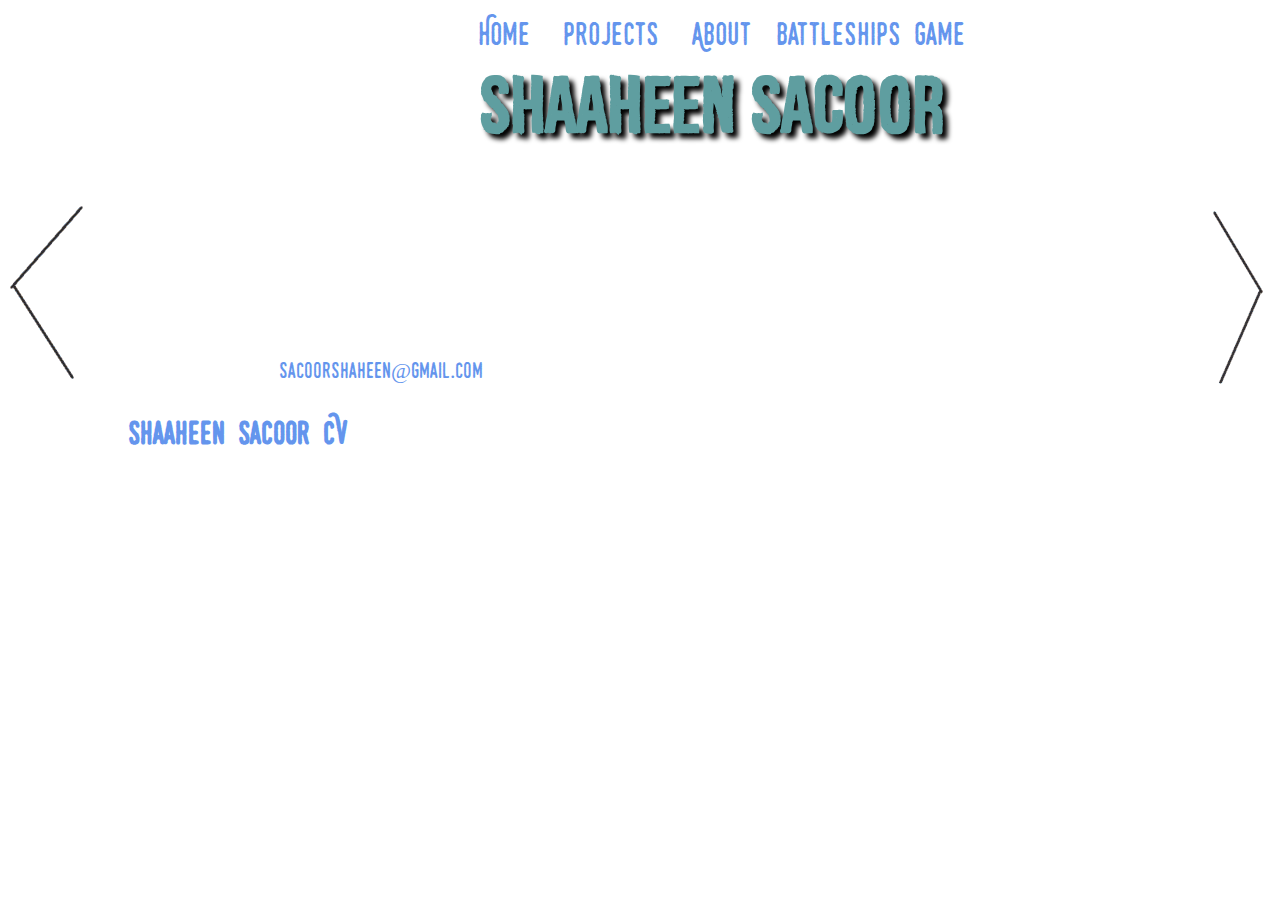
==== index.html @ 1a1a5f4f "Added social media icons to website" ====
<!DOCTYPE html>
<html>
<head lang="en">
    <meta charset="UTF-8">
    <meta name="keywords" content="Shaaheen Sacoor,Shaaheen,Sacoor,Intern,Internship,Computer Science,Software Developer, Software Engineer,UCT,University Of Cape Town, 2nd Year, Vacation Work">
    <title> Shaaheen Sacoor</title>
    <link href="ShaaheenStyle.css" type="text/css" rel="stylesheet" />
</head>
<body>
    <script src="ShaaheenScript.js"></script>
    <p1><a href="index.html">Home</a> </p1>
    <p1><a href="projects/projects.html">Projects </a> </p1>
    <p1><a href="about/about.html">About</a></p1>
    <p1><a href="battleship/battleship.html">Battleships Game</a></p1>

    <h1> Shaaheen Sacoor</h1>

    <div class="social_links">
        <a href="https://www.facebook.com/shaheen.sacoor" target="_blank"><div class="facebook-hover social-slide"></div></a>
        <a href="https://plus.google.com/u/0/102299188695975096917/posts" target="_blank"><div class="google-hover social-slide"></div></a>
        <a href="https://www.linkedin.com/hp/?dnr=P6PSm181FSbx1ZmrrEGsmgETWbTw-ZMzyQTZ" target="_blank"> <div class="linkedin-hover social-slide"></div></a>
    </div>

    <input type="image"  id='leftArrow' src="images/leftArrow.gif"/>
    <br/><br/>
    <p id="Intro"> Hi :) I'm Shaaheen. This is my website, I created it to try and showcase some of my work online <br/>
        but mostly just to try learn some web dev skills. I plan to add some really random stuff here just to learn as <br />
        as much as I can with websites.<br /> <br />
        I'm currently studying Computer Science and Business Science at the University of Cape Town and am very <br />
        interested in Internships for University vacations. If you're looking for Interns, please feel free to look over my CV below :)<br />
        and contact me at  <a href="mailto:sacoorshaheen@gmail.com">sacoorshaheen@gmail.com</a> .
        <br /><br/>
        <strong> <a href="CV.pdf"> Shaaheen Sacoor CV </a> </strong>
    </p>



    <input type="image"  id='rightArrow' src="images/rightArrow.gif"/>

</body>
</html>
---- ShaaheenStyle.css ----
body{
    background-image: url("images/outer.jpg");
    background-attachment: fixed;
    background-size: cover;
    background-repeat: repeat-x;
    height: auto;
    width: auto;
    overflow-x: hidden;
}
@font-face {
    font-family: "Redgar";
    src: url("font/Redgar.ttf");
}

@font-face {
    font-family: "Monthoer";
    src: url("font/Monthoers.ttf");
}
h1{
    color: cadetblue;
    /*background-color: dimgray;*/
    text-align: center;
    text-shadow: 5px 5px  5px black;
    /*text-decoration: underline;*/
    font-family: Redgar;
    font-size: 5.9vw;
    lighting-color: light;
    position: fixed;
    top: 10px;
    left: 480px;
}
#leftArrow{
    position: absolute;
    left: 0px;
    top: 200px;
}
#rightArrow{
    position: absolute;
    right: 0px;
    top: 200px;
}
p{
    color: white;
    /*background-color: darkcyan;*/
    font-size: 1.7vw;
    font-family: Monthoer;
    position: relative;
    left: 120px;
    top: 100px;
}
strong{
    font-size: 2.5vw;
}
p1{
    position: relative;
    top: 5px;
    left: 460px;
    padding: 10px;
    margin: 0px;
    width: 100%;
    font-size: 2.5vw;
    font-family: Monthoer;
}
p5,p6{
    font-size: 18pt;
    font-family: Monthoer;
}

a:link{
    text-decoration: none;
    color: cornflowerblue;
}
a:visited{
    color: darkcyan;
}
a:hover{
    color: aqua;
    text-decoration: underline;
}
a:active{
    color: darkcyan;
}

table{
    width: auto;
    max-width: 1100px;
    color: darkgrey;
    opacity: 100;
    font-size: 1.7vw;
    position: relative;
    left: 200px;
    top: 130px;
    font-family: Monthoer;
}
tr{
    color: white;

}
tr.hover{
    background-color: aqua;
}
th1{
    font-size: 2.3vw;
    text-decoration: underline;
    color: white;
    position: relative;
    left: 25vw;
    top: 8vw;
    font-family: Monthoer;

}
.social_links{
    position: absolute;
    top: 10px;
    margin: auto;
}
.social-slide {
    /*display: inline-block;*/
    height: 48px;
    width: 48px;
    margin: 10px;
    -webkit-transition: all ease 0.3s;
    -moz-transition: all ease 0.3s;
    -o-transition: all ease 0.3s;
    -ms-transition: all ease 0.3s;
    transition: all ease 0.3s;
}
.social-slide:hover {
    background-position: 0px -48px;
    box-shadow: 0px 0px 4px 1px rgba(0,0,0,0.8);
}
.twitter-hover {
    background-image: url('images/twitter-hover.png');
}
.facebook-hover {
    background-image: url('images/facebook-hover.png');
}
.google-hover {
    background-image: url('images/google-hover.png');
}
.linkedin-hover {
    background-image: url('images/linkedin-hover.png');
}
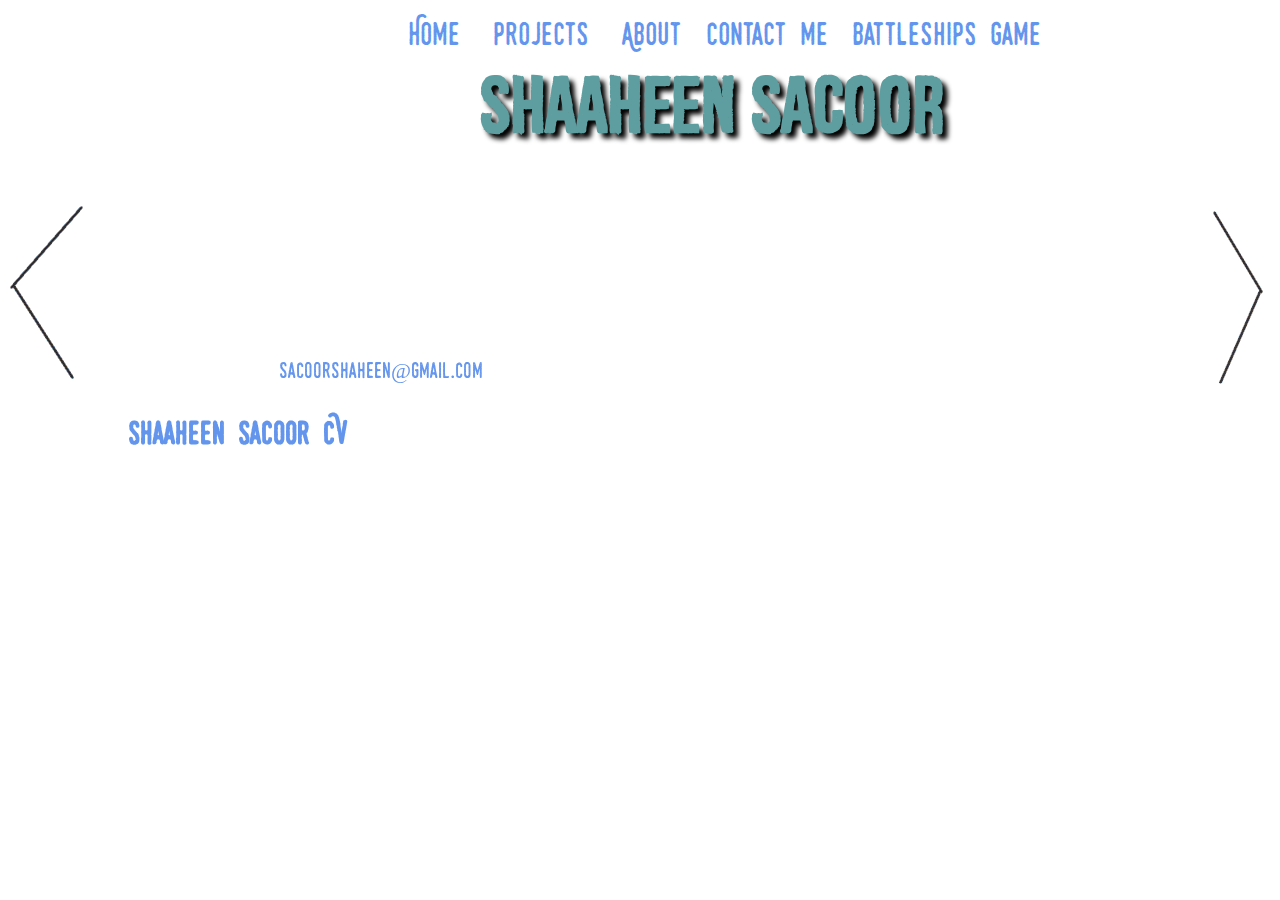
==== commit 4e9c57a6: "Created new tab for contacting me" ====
--- a/index.html
+++ b/index.html
@@ -11,12 +11,15 @@
     <p1><a href="index.html">Home</a> </p1>
     <p1><a href="projects/projects.html">Projects </a> </p1>
     <p1><a href="about/about.html">About</a></p1>
+    <p1><a href="contact/contact.html">Contact me</a></p1>
     <p1><a href="battleship/battleship.html">Battleships Game</a></p1>
+
 
     <h1> Shaaheen Sacoor</h1>
 
     <div class="social_links">
-        <a href="https://www.facebook.com/shaheen.sacoor" target="_blank"><div class="facebook-hover social-slide"></div></a>
+        <!--a href="https://www.facebook.com/shaheen.sacoor" target="_blank"><div class="facebook-hover social-slide"></div></a -->
+        <a href="https://github.com/Shaaheen" target="_blank"><div class="github-hover social-slide"></div></a>
         <a href="https://plus.google.com/u/0/102299188695975096917/posts" target="_blank"><div class="google-hover social-slide"></div></a>
         <a href="https://www.linkedin.com/hp/?dnr=P6PSm181FSbx1ZmrrEGsmgETWbTw-ZMzyQTZ" target="_blank"> <div class="linkedin-hover social-slide"></div></a>
     </div>
--- a/ShaaheenStyle.css
+++ b/ShaaheenStyle.css
@@ -54,7 +54,7 @@
 p1{
     position: relative;
     top: 5px;
-    left: 460px;
+    left: 390px;
     padding: 10px;
     margin: 0px;
     width: 100%;
@@ -110,7 +110,7 @@
 
 }
 .social_links{
-    position: absolute;
+    position: fixed;
     top: 10px;
     margin: auto;
 }
@@ -141,3 +141,6 @@
 .linkedin-hover {
     background-image: url('images/linkedin-hover.png');
 }
+.github-hover {
+    background-image: url('images/github.png');
+}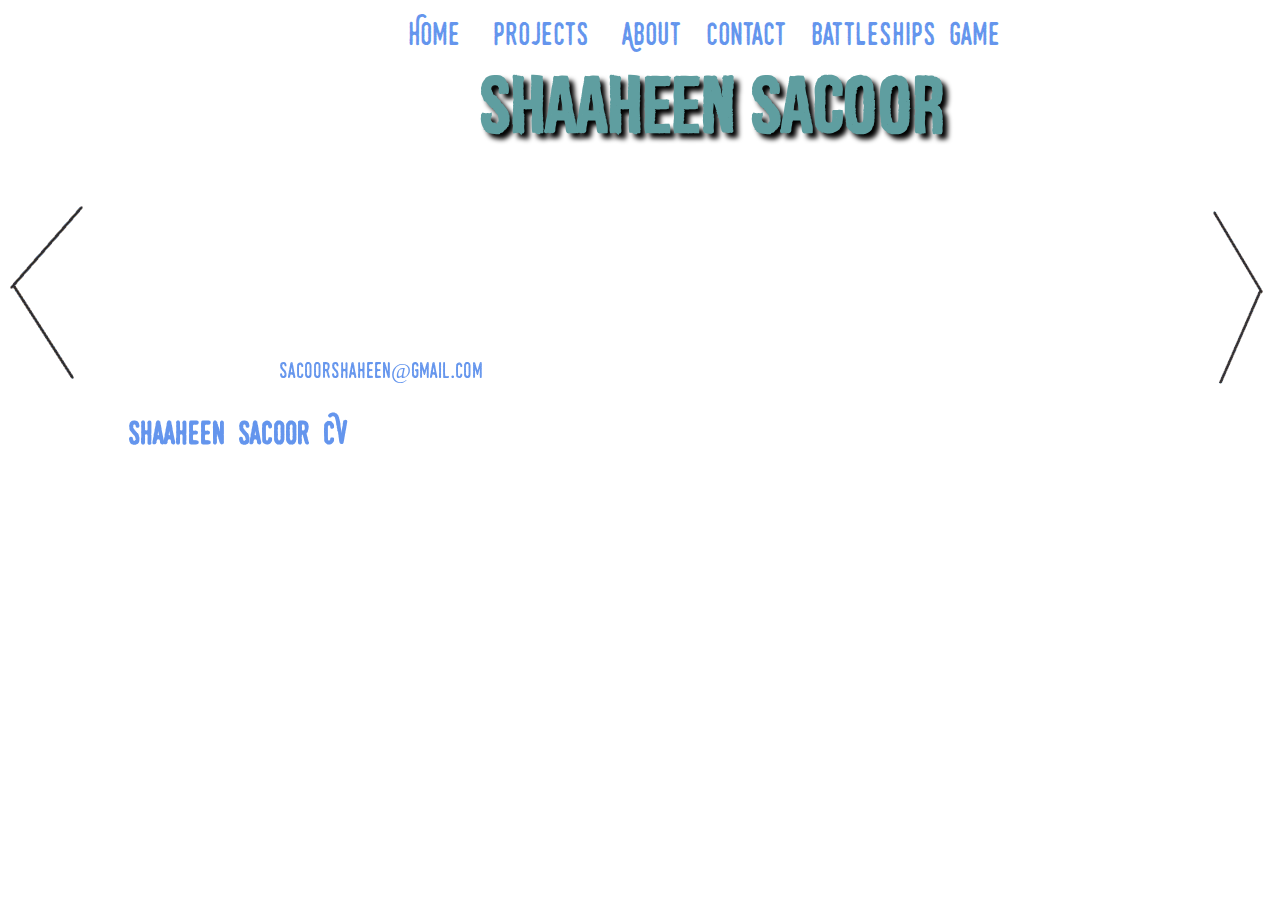
==== commit d83bea50: "Completed Contact form tab so user can enter a message and have that message stored in a database" ====
--- a/index.html
+++ b/index.html
@@ -11,9 +11,8 @@
     <p1><a href="index.html">Home</a> </p1>
     <p1><a href="projects/projects.html">Projects </a> </p1>
     <p1><a href="about/about.html">About</a></p1>
-    <p1><a href="contact/contact.html">Contact me</a></p1>
+    <p1><a href="contact/contact.html">Contact</a></p1>
     <p1><a href="battleship/battleship.html">Battleships Game</a></p1>
-
 
     <h1> Shaaheen Sacoor</h1>
 
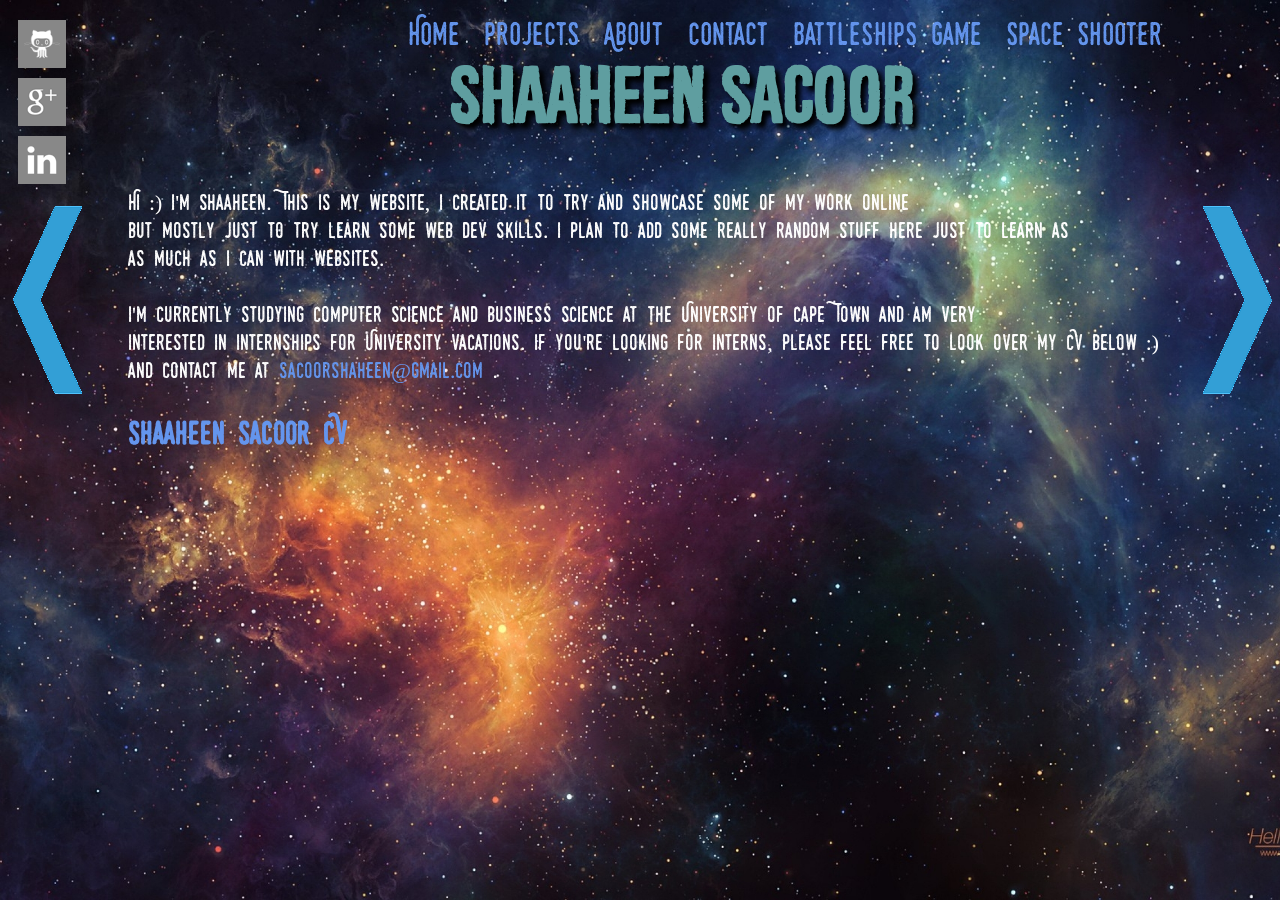
==== commit 175e3897: "Developed Space Shooter game in Unity from following tutorials Added to Website" ====
--- a/index.html
+++ b/index.html
@@ -8,13 +8,14 @@
 </head>
 <body>
     <script src="ShaaheenScript.js"></script>
-    <p1><a href="index.html">Home</a> </p1>
-    <p1><a href="projects/projects.html">Projects </a> </p1>
-    <p1><a href="about/about.html">About</a></p1>
-    <p1><a href="contact/contact.html">Contact</a></p1>
-    <p1><a href="battleship/battleship.html">Battleships Game</a></p1>
+    <div2 class="hvr-shutter-out-horizontal"><p1><a href="index.html" >Home </a></p1></div2>
+    <div2 class="hvr-shutter-out-horizontal"><p1><a href="projects/projects.html">Projects </a> </p1></div2>
+    <div2 class="hvr-shutter-out-horizontal"><p1><a href="about/about.html">About</a></p1></div2>
+    <div2 class="hvr-shutter-out-horizontal"><p1><a href="contact/contact.html">Contact</a></p1></div2>
+    <div2 class="hvr-shutter-out-horizontal"><p1><a href="battleship/battleship.html">Battleships Game</a></p1></div2>
+    <div2 class="hvr-shutter-out-horizontal"><p1><a href="spaceShooter/Builds.html">Space Shooter</a></p1></div2>
 
-    <h1> Shaaheen Sacoor</h1>
+    <h1 class="hvr-push"> Shaaheen Sacoor</h1>
 
     <div class="social_links">
         <!--a href="https://www.facebook.com/shaheen.sacoor" target="_blank"><div class="facebook-hover social-slide"></div></a -->
@@ -23,7 +24,8 @@
         <a href="https://www.linkedin.com/hp/?dnr=P6PSm181FSbx1ZmrrEGsmgETWbTw-ZMzyQTZ" target="_blank"> <div class="linkedin-hover social-slide"></div></a>
     </div>
 
-    <input type="image"  id='leftArrow' src="images/leftArrow.gif"/>
+    <input type="image"  id='leftArrow' src="images/leftArrow2.gif"/>
+
     <br/><br/>
     <p id="Intro"> Hi :) I'm Shaaheen. This is my website, I created it to try and showcase some of my work online <br/>
         but mostly just to try learn some web dev skills. I plan to add some really random stuff here just to learn as <br />
@@ -37,7 +39,7 @@
 
 
 
-    <input type="image"  id='rightArrow' src="images/rightArrow.gif"/>
+    <input type="image"  id='rightArrow' src="images/rightArrow2.gif"/>
 
 </body>
 </html>--- a/ShaaheenStyle.css
+++ b/ShaaheenStyle.css
@@ -5,6 +5,7 @@
     background-repeat: repeat-x;
     height: auto;
     width: auto;
+    max-width: 100%;
     overflow-x: hidden;
 }
 @font-face {
@@ -25,17 +26,66 @@
     font-family: Redgar;
     font-size: 5.9vw;
     lighting-color: light;
+    padding: 0px;
+    position: absolute;
+    top: 0px;
+    left: 450px;
+}
+
+/* Push */
+@-webkit-keyframes hvr-push {
+    50% {
+        -webkit-transform: scale(0.8);
+        transform: scale(0.8);
+    }
+
+    100% {
+        -webkit-transform: scale(1);
+        transform: scale(1);
+    }
+}
+
+@keyframes hvr-push {
+    50% {
+        -webkit-transform: scale(0.8);
+        transform: scale(0.8);
+    }
+
+    100% {
+        -webkit-transform: scale(1);
+        transform: scale(1);
+    }
+}
+
+.hvr-push {
+    display: inline-block;
+    vertical-align: middle;
+    -webkit-transform: translateZ(0);
+    transform: translateZ(0);
+    box-shadow: 0 0 1px rgba(0, 0, 0, 0);
+    -webkit-backface-visibility: hidden;
+    backface-visibility: hidden;
+    -moz-osx-font-smoothing: grayscale;
+}
+.hvr-push:hover, .hvr-push:focus, .hvr-push:active {
+    -webkit-animation-name: hvr-push;
+    animation-name: hvr-push;
+    -webkit-animation-duration: 0.3s;
+    animation-duration: 0.3s;
+    -webkit-animation-timing-function: linear;
+    animation-timing-function: linear;
+    -webkit-animation-iteration-count: 1;
+    animation-iteration-count: 1;
+}
+
+
+#leftArrow{
     position: fixed;
-    top: 10px;
-    left: 480px;
-}
-#leftArrow{
-    position: absolute;
     left: 0px;
     top: 200px;
 }
 #rightArrow{
-    position: absolute;
+    position: fixed;
     right: 0px;
     top: 200px;
 }
@@ -51,16 +101,20 @@
 strong{
     font-size: 2.5vw;
 }
-p1{
+/*For links*/
+div2{
     position: relative;
     top: 5px;
     left: 390px;
+}
+p1{
     padding: 10px;
     margin: 0px;
     width: 100%;
     font-size: 2.5vw;
     font-family: Monthoer;
 }
+
 p5,p6{
     font-size: 18pt;
     font-family: Monthoer;
@@ -74,12 +128,57 @@
     color: darkcyan;
 }
 a:hover{
-    color: aqua;
-    text-decoration: underline;
+    /*color: aqua;
+    text-decoration: underline;*/
 }
 a:active{
     color: darkcyan;
 }
+/* Shutter Out Horizontal */
+.hvr-shutter-out-horizontal {
+    display: inline-block;
+    vertical-align: middle;
+    -webkit-transform: translateZ(0);
+    transform: translateZ(0);
+    -webkit-backface-visibility: hidden;
+    backface-visibility: hidden;
+    position: relative;
+    background: transparent;
+    -webkit-transition-property: color;
+    transition-property: color;
+    -webkit-transition-duration: 0.3s;
+    transition-duration: 0.3s;
+}
+.hvr-shutter-out-horizontal:before {
+    content: "";
+    position: absolute;
+    z-index: -1;
+    top: 0;
+    bottom: 0;
+    left: 0;
+    right: 0;
+    background: whitesmoke;
+    opacity: 1;
+    -webkit-transform: scaleX(0);
+    transform: scaleX(0);
+    -webkit-transform-origin: 50%;
+    transform-origin: 50%;
+    -webkit-transition-property: transform;
+    transition-property: transform;
+    -webkit-transition-duration: 0.3s;
+    transition-duration: 0.3s;
+    -webkit-transition-timing-function: ease-out;
+    transition-timing-function: ease-out;
+}
+.hvr-shutter-out-horizontal:hover, .hvr-shutter-out-horizontal:focus, .hvr-shutter-out-horizontal:active {
+    color: white;
+}
+.hvr-shutter-out-horizontal:hover:before, .hvr-shutter-out-horizontal:focus:before, .hvr-shutter-out-horizontal:active:before {
+    -webkit-transform: scaleX(1);
+    transform: scaleX(1);
+}
+
+
 
 table{
     width: auto;
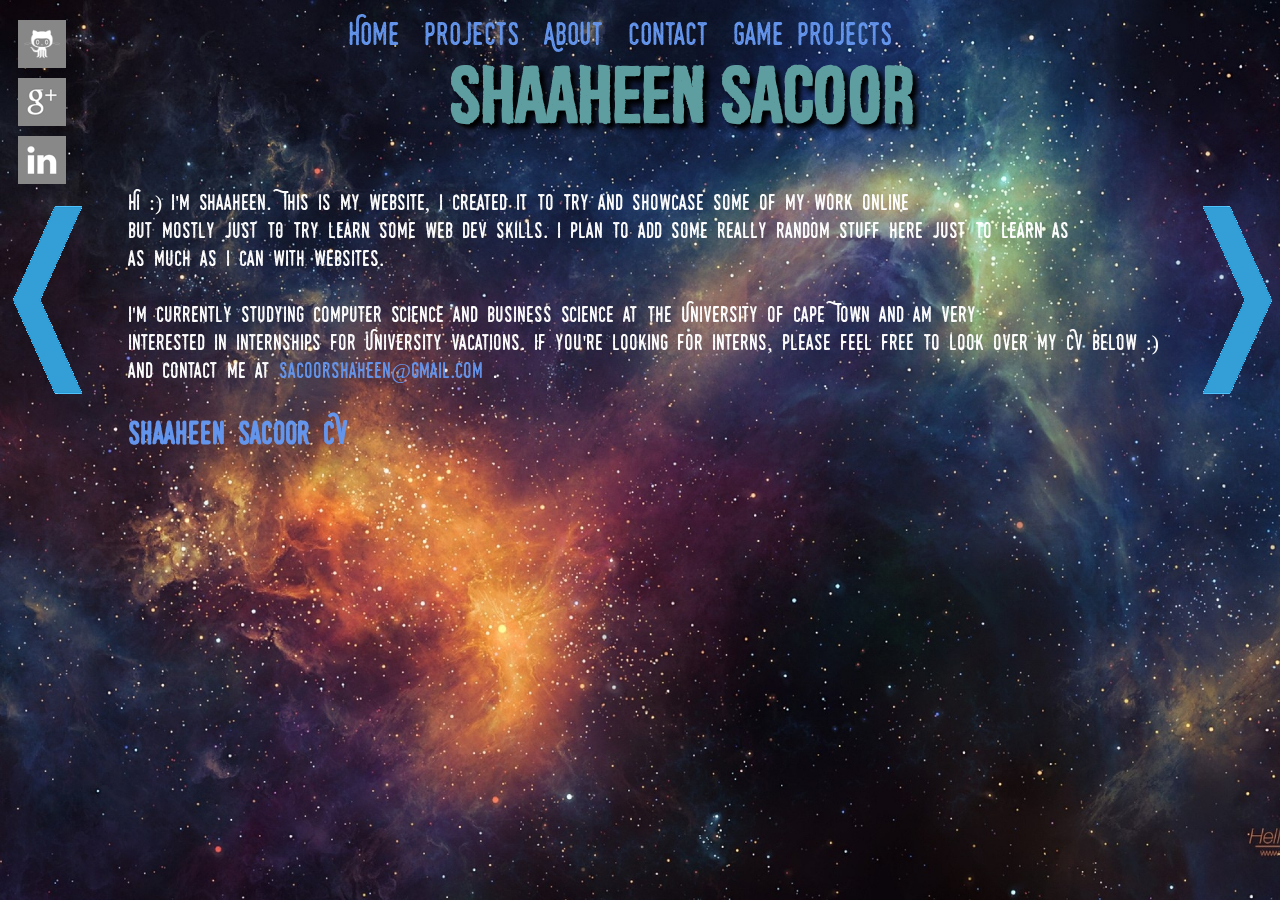
==== commit e007d2c1: "Organised games and added buttons to navigate through CV/about page" ====
--- a/index.html
+++ b/index.html
@@ -12,8 +12,7 @@
     <div2 class="hvr-shutter-out-horizontal"><p1><a href="projects/projects.html">Projects </a> </p1></div2>
     <div2 class="hvr-shutter-out-horizontal"><p1><a href="about/about.html">About</a></p1></div2>
     <div2 class="hvr-shutter-out-horizontal"><p1><a href="contact/contact.html">Contact</a></p1></div2>
-    <div2 class="hvr-shutter-out-horizontal"><p1><a href="battleship/battleship.html">Battleships Game</a></p1></div2>
-    <div2 class="hvr-shutter-out-horizontal"><p1><a href="spaceShooter/Builds.html">Space Shooter</a></p1></div2>
+    <div2 class="hvr-shutter-out-horizontal"><p1><a href="gameProjects/gameProjects.html">Game Projects</a></p1></div2>
 
     <h1 class="hvr-push"> Shaaheen Sacoor</h1>
 
@@ -27,6 +26,7 @@
     <input type="image"  id='leftArrow' src="images/leftArrow2.gif"/>
 
     <br/><br/>
+
     <p id="Intro"> Hi :) I'm Shaaheen. This is my website, I created it to try and showcase some of my work online <br/>
         but mostly just to try learn some web dev skills. I plan to add some really random stuff here just to learn as <br />
         as much as I can with websites.<br /> <br />
--- a/ShaaheenStyle.css
+++ b/ShaaheenStyle.css
@@ -84,6 +84,42 @@
     left: 0px;
     top: 200px;
 }
+.choose{
+    position: relative;
+    margin: 1vw;
+    left: 6vw;
+    top: 12vw;
+    border-top: 1px solid #0b0d0f;
+    background: #65c7d4;
+    background: -webkit-gradient(linear, left top, left bottom, from(#3e8e9c), to(#65c7d4));
+    background: -webkit-linear-gradient(top, #3e8e9c, #65c7d4);
+    background: -moz-linear-gradient(top, #3e8e9c, #65c7d4);
+    background: -ms-linear-gradient(top, #3e8e9c, #65c7d4);
+    background: -o-linear-gradient(top, #3e8e9c, #65c7d4);
+    padding: 4px 8px;
+    -webkit-border-radius: 13px;
+    -moz-border-radius: 13px;
+    border-radius: 13px;
+    -webkit-box-shadow: rgba(0,0,0,1) 0 1px 0;
+    -moz-box-shadow: rgba(0,0,0,1) 0 1px 0;
+    box-shadow: rgba(0,0,0,1) 0 1px 0;
+    text-shadow: rgba(0,0,0,.4) 0 1px 0;
+    color: white;
+    font-size: 1.5vw;
+    font-family: Redgar;
+    text-decoration: none;
+    vertical-align: middle;
+}
+.choose:hover {
+    border-top-color: #cfdde6;
+    background: #3185b9;
+    color: #000000;
+}
+.choose:active {
+    border-top-color: #1b435e;
+    background: #1b435e;
+}
+
 #rightArrow{
     position: fixed;
     right: 0px;
@@ -98,6 +134,16 @@
     left: 120px;
     top: 100px;
 }
+p7{
+    color: white;
+    /*background-color: darkcyan;*/
+    font-size: 4vw;
+    font-family: Monthoer;
+    position: fixed;
+    left: 0px;
+    top: 150px;
+}
+
 strong{
     font-size: 2.5vw;
 }
@@ -105,7 +151,7 @@
 div2{
     position: relative;
     top: 5px;
-    left: 390px;
+    left: 330px;
 }
 p1{
     padding: 10px;
@@ -178,17 +224,15 @@
     transform: scaleX(1);
 }
 
-
-
 table{
     width: auto;
     max-width: 1100px;
     color: darkgrey;
     opacity: 100;
     font-size: 1.7vw;
-    position: relative;
+    position: fixed;
     left: 200px;
-    top: 130px;
+    top: 15vw;
     font-family: Monthoer;
 }
 tr{
@@ -202,9 +246,9 @@
     font-size: 2.3vw;
     text-decoration: underline;
     color: white;
-    position: relative;
+    position: fixed;
     left: 25vw;
-    top: 8vw;
+    top: 12vw;
     font-family: Monthoer;
 
 }
@@ -242,4 +286,79 @@
 }
 .github-hover {
     background-image: url('images/github.png');
-}+}
+
+/*FOR SPACE SHOOTER HTML WEB PLAYER*/
+p.header {
+    font-size: 2vw;
+    position: fixed;
+}
+p.header span {
+    font-weight: bold;
+}
+div.content {
+    margin: auto;
+    padding-top: 20px;
+    width: 600px;
+}
+div.broken,
+div.missing {
+    margin: auto;
+    position: relative;
+    top: 50%;
+    width: 193px;
+}
+div.broken a,
+div.missing a {
+    height: 63px;
+    position: relative;
+    top: -31px;
+}
+div.broken img,
+div.missing img {
+    border-width: 0px;
+}
+div.broken {
+    display: none;
+}
+div#unityPlayer {
+    cursor: default;
+    height: 900px;
+    width: 600px;
+}
+
+.choose1{
+    position: fixed;
+    margin: 1vw;
+    left: 6.9vw;
+    top: 12vw;
+    border-top: 1px solid #0b0d0f;
+    background: #65c7d4;
+    background: -webkit-gradient(linear, left top, left bottom, from(#3e8e9c), to(#65c7d4));
+    background: -webkit-linear-gradient(top, #3e8e9c, #65c7d4);
+    background: -moz-linear-gradient(top, #3e8e9c, #65c7d4);
+    background: -ms-linear-gradient(top, #3e8e9c, #65c7d4);
+    background: -o-linear-gradient(top, #3e8e9c, #65c7d4);
+    padding: 4px 8px;
+    -webkit-border-radius: 13px;
+    -moz-border-radius: 13px;
+    border-radius: 13px;
+    -webkit-box-shadow: rgba(0,0,0,1) 0 1px 0;
+    -moz-box-shadow: rgba(0,0,0,1) 0 1px 0;
+    box-shadow: rgba(0,0,0,1) 0 1px 0;
+    text-shadow: rgba(0,0,0,.4) 0 1px 0;
+    color: white;
+    font-size: 1.5vw;
+    font-family: Redgar;
+    text-decoration: none;
+    vertical-align: middle;
+}
+.choose1:hover {
+    border-top-color: #cfdde6;
+    background: #3185b9;
+    color: #000000;
+}
+.choose1:active {
+    border-top-color: #1b435e;
+    background: #1b435e;
+}
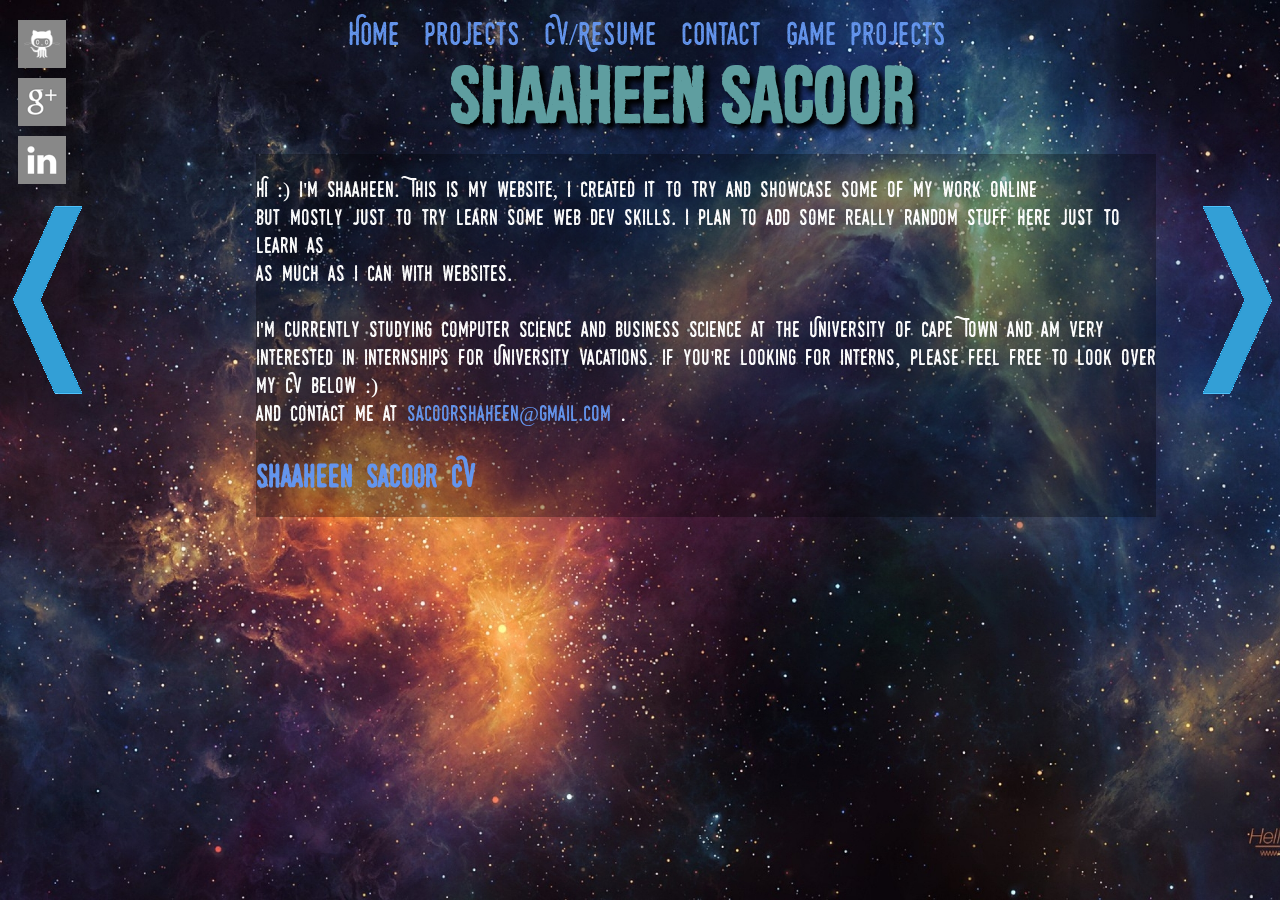
==== commit 323d4a6c: "Added slightly transparent blocks around text to keep all text more visible to user Changed about to" ====
--- a/index.html
+++ b/index.html
@@ -10,7 +10,7 @@
     <script src="ShaaheenScript.js"></script>
     <div2 class="hvr-shutter-out-horizontal"><p1><a href="index.html" >Home </a></p1></div2>
     <div2 class="hvr-shutter-out-horizontal"><p1><a href="projects/projects.html">Projects </a> </p1></div2>
-    <div2 class="hvr-shutter-out-horizontal"><p1><a href="about/about.html">About</a></p1></div2>
+    <div2 class="hvr-shutter-out-horizontal"><p1><a href="about/about.html">CV/Resume</a></p1></div2>
     <div2 class="hvr-shutter-out-horizontal"><p1><a href="contact/contact.html">Contact</a></p1></div2>
     <div2 class="hvr-shutter-out-horizontal"><p1><a href="gameProjects/gameProjects.html">Game Projects</a></p1></div2>
 
@@ -27,15 +27,17 @@
 
     <br/><br/>
 
-    <p id="Intro"> Hi :) I'm Shaaheen. This is my website, I created it to try and showcase some of my work online <br/>
-        but mostly just to try learn some web dev skills. I plan to add some really random stuff here just to learn as <br />
-        as much as I can with websites.<br /> <br />
-        I'm currently studying Computer Science and Business Science at the University of Cape Town and am very <br />
-        interested in Internships for University vacations. If you're looking for Interns, please feel free to look over my CV below :)<br />
-        and contact me at  <a href="mailto:sacoorshaheen@gmail.com">sacoorshaheen@gmail.com</a> .
-        <br /><br/>
-        <strong> <a href="CV.pdf"> Shaaheen Sacoor CV </a> </strong>
-    </p>
+    <div5 style="top: 12vw">
+        <p id="Intro"> Hi :) I'm Shaaheen. This is my website, I created it to try and showcase some of my work online <br/>
+            but mostly just to try learn some web dev skills. I plan to add some really random stuff here just to learn as <br />
+            as much as I can with websites.<br /> <br />
+            I'm currently studying Computer Science and Business Science at the University of Cape Town and am very <br />
+            interested in Internships for University vacations. If you're looking for Interns, please feel free to look over my CV below :)<br />
+            and contact me at  <a href="mailto:sacoorshaheen@gmail.com">sacoorshaheen@gmail.com</a> .
+            <br /><br/>
+            <strong> <a href="CV.pdf"> Shaaheen Sacoor CV </a> </strong>
+        </p>
+    </div5>
 
 
 
--- a/ShaaheenStyle.css
+++ b/ShaaheenStyle.css
@@ -130,9 +130,6 @@
     /*background-color: darkcyan;*/
     font-size: 1.7vw;
     font-family: Monthoer;
-    position: relative;
-    left: 120px;
-    top: 100px;
 }
 p7{
     color: white;
@@ -234,9 +231,11 @@
     left: 200px;
     top: 15vw;
     font-family: Monthoer;
+    background-color: rgba(0, 0, 0, 0.3);
 }
 tr{
     color: white;
+    opacity: 1;
 
 }
 tr.hover{
@@ -332,6 +331,7 @@
     margin: 1vw;
     left: 6.9vw;
     top: 12vw;
+
     border-top: 1px solid #0b0d0f;
     background: #65c7d4;
     background: -webkit-gradient(linear, left top, left bottom, from(#3e8e9c), to(#65c7d4));
@@ -362,3 +362,70 @@
     border-top-color: #1b435e;
     background: #1b435e;
 }
+#skillOne{
+    visibility: visible;
+}
+
+p8{
+
+    align-content: space-around;
+    width: auto;
+    max-width: 1100px;
+    color: whitesmoke;
+    opacity: 1;
+    font-size: 1.7vw;
+    font-family: Monthoer;
+    clear: both;
+    float: right;
+}
+div4{
+    visibility: hidden;
+}
+div5{
+    display: inline-block;
+    width: 900px;
+    background-color:rgba(0, 0, 0, 0.3);
+    position: fixed;
+    left: 20vw;
+    top: 15vw;
+}
+div6{
+    display: inline-table;
+    width: 900px;
+    background-color:rgba(0, 0, 0, 0.3);
+    position: fixed;
+    left: 20vw;
+    top: 15vw;
+}
+
+#trainPic{
+   float: left;
+    margin: 10px 10px 10px 10px;
+}
+.shiftTable{
+    left: 24vw;
+}
+.work{
+    font-size: 2vw;
+}
+.achievem{
+    font-size: 1.8vw;
+}
+#format{
+    visibility: hidden;
+}
+
+table1{
+    width: auto;
+    max-width: 1100px;
+    font-size: 1.7vw;
+    font-family: Monthoer;
+    opacity: 1;
+    color: white;
+}
+td{
+    opacity: 1;
+}
+th{
+    opacity: 1;
+}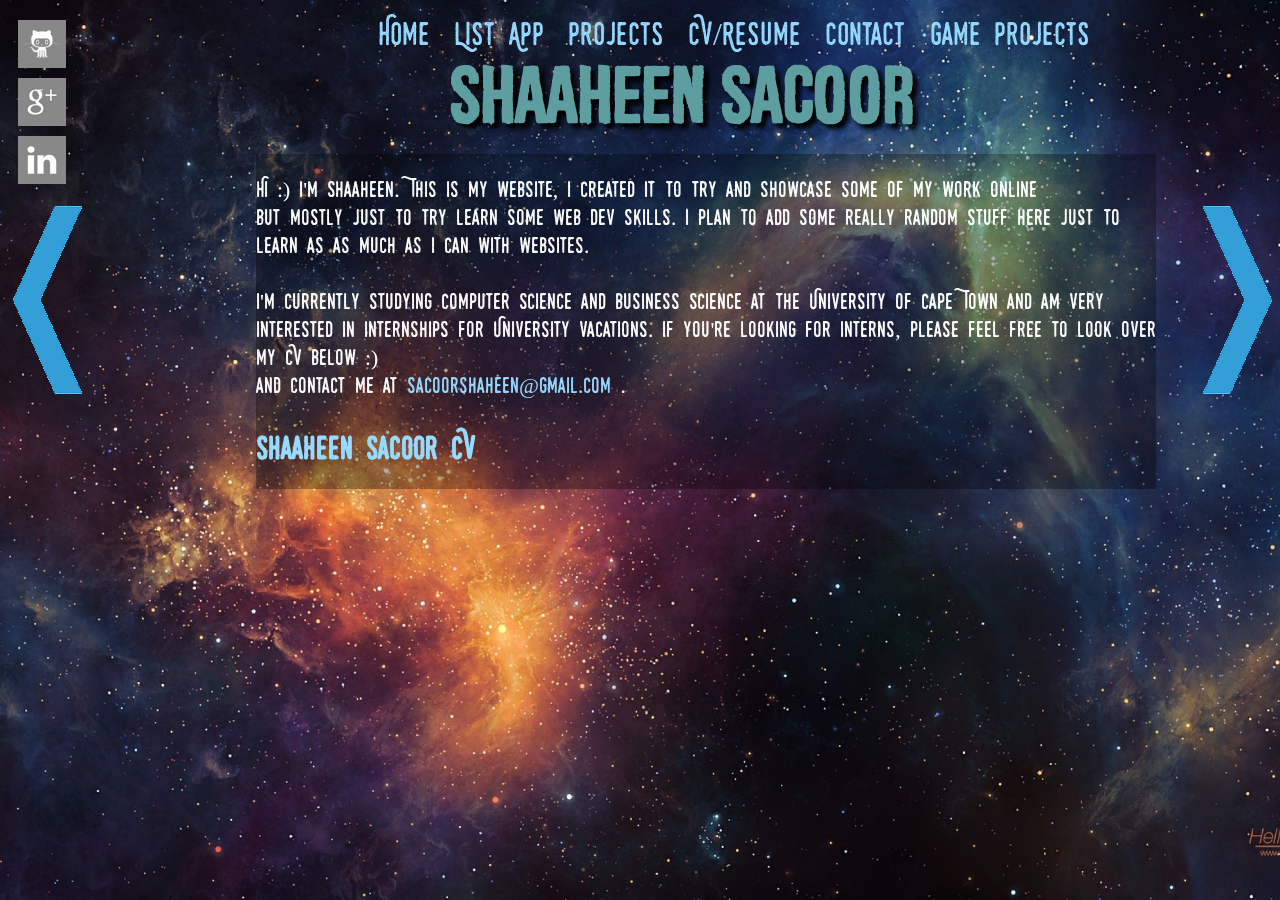
==== commit 77f5200c: "Creating an online check list app. The checklist is linked to an online database and will be able to" ====
--- a/index.html
+++ b/index.html
@@ -9,6 +9,7 @@
 <body>
     <script src="ShaaheenScript.js"></script>
     <div2 class="hvr-shutter-out-horizontal"><p1><a href="index.html" >Home </a></p1></div2>
+    <div2 class="hvr-shutter-out-horizontal"><p1><a href="CheckList/checkList.html">List App</a> </p1></div2>
     <div2 class="hvr-shutter-out-horizontal"><p1><a href="projects/projects.html">Projects </a> </p1></div2>
     <div2 class="hvr-shutter-out-horizontal"><p1><a href="about/about.html">CV/Resume</a></p1></div2>
     <div2 class="hvr-shutter-out-horizontal"><p1><a href="contact/contact.html">Contact</a></p1></div2>
@@ -29,7 +30,7 @@
 
     <div5 style="top: 12vw">
         <p id="Intro"> Hi :) I'm Shaaheen. This is my website, I created it to try and showcase some of my work online <br/>
-            but mostly just to try learn some web dev skills. I plan to add some really random stuff here just to learn as <br />
+            but mostly just to try learn some web dev skills. I plan to add some really random stuff here just to learn as
             as much as I can with websites.<br /> <br />
             I'm currently studying Computer Science and Business Science at the University of Cape Town and am very <br />
             interested in Internships for University vacations. If you're looking for Interns, please feel free to look over my CV below :)<br />
--- a/ShaaheenStyle.css
+++ b/ShaaheenStyle.css
@@ -148,7 +148,7 @@
 div2{
     position: relative;
     top: 5px;
-    left: 330px;
+    left: 360px;
 }
 p1{
     padding: 10px;
@@ -165,10 +165,10 @@
 
 a:link{
     text-decoration: none;
-    color: cornflowerblue;
+    color: #96daff;
 }
 a:visited{
-    color: darkcyan;
+    color: #81cef9;
 }
 a:hover{
     /*color: aqua;
@@ -391,7 +391,7 @@
 }
 div6{
     display: inline-table;
-    width: 900px;
+    width: 1200px;
     background-color:rgba(0, 0, 0, 0.3);
     position: fixed;
     left: 20vw;
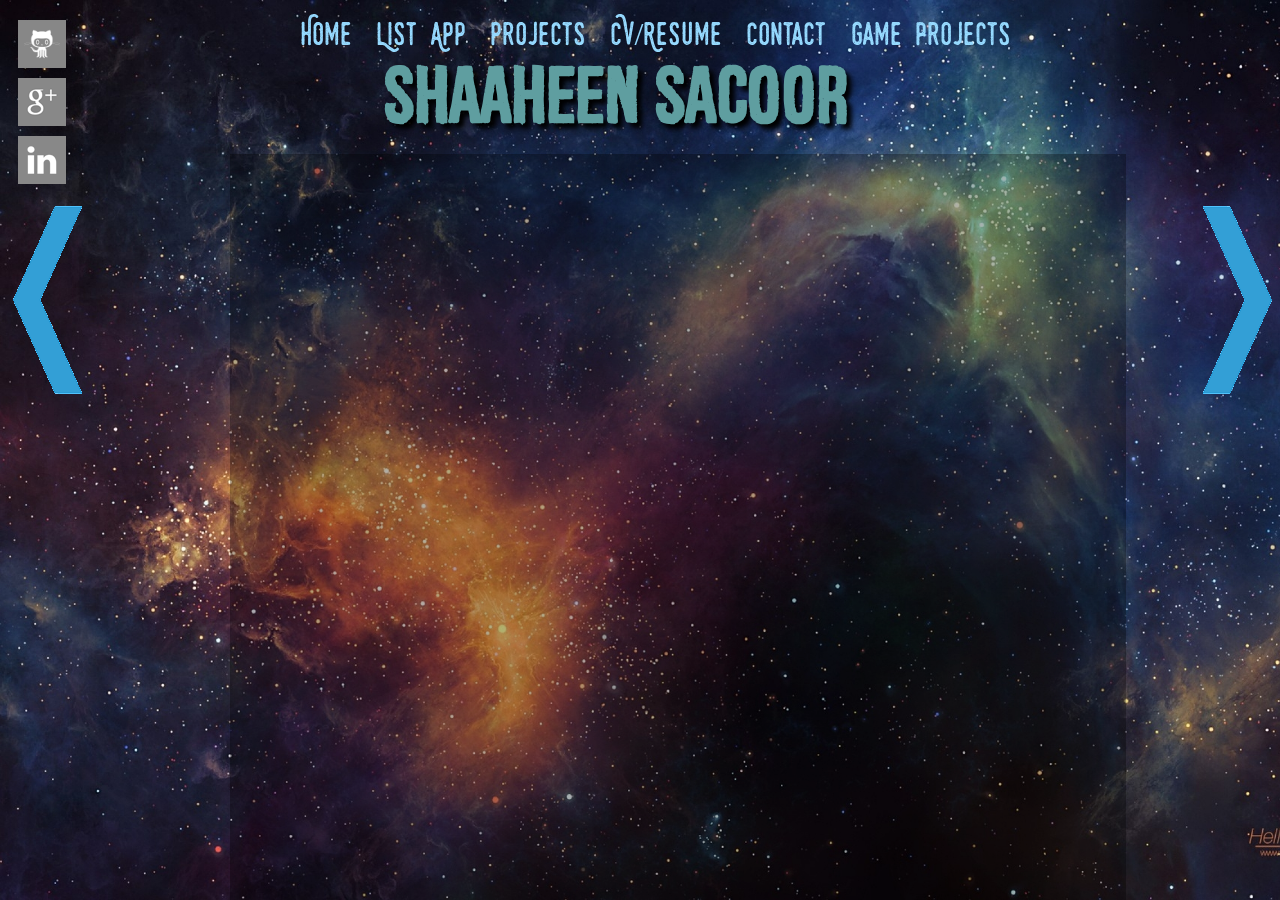
==== commit b13abee1: "Fixed PHP code to work with new host" ====
--- a/index.html
+++ b/index.html
@@ -29,16 +29,16 @@
     <br/><br/>
 
     <div5 style="top: 12vw">
-        <p id="Intro"> Hi :) I'm Shaaheen. This is my website, I created it to try and showcase some of my work online <br/>
-            but mostly just to try learn some web dev skills. I plan to add some really random stuff here just to learn as
-            as much as I can with websites.<br /> <br />
-            I'm currently studying Computer Science and Business Science at the University of Cape Town and am very <br />
-            interested in Internships for University vacations. If you're looking for Interns, please feel free to look over my CV below :)<br />
-            and contact me at  <a href="mailto:sacoorshaheen@gmail.com">sacoorshaheen@gmail.com</a> .
-            <br /><br/>
-            <strong> <a href="CV.pdf"> Shaaheen Sacoor CV </a> </strong>
+        <iframe src="https://sacoorshaheen.youcanbook.me/?noframe=true&skipHeaderFooter=true" style="width:100%;height:1000px;border:0px;background-color:transparent;" frameborder="0" allowtransparency="true" onload="keepInView(this);"></iframe>
+        <script>function keepInView(item) {if((document.documentElement&&document.documentElement.scrollTop)||document.body.scrollTop>item.offsetTop)item.scrollIntoView();}</script>
+
+        <p id="Intro">
         </p>
+
+        <div id="UBEngine"></div>
     </div5>
+
+
 
 
 
--- a/ShaaheenStyle.css
+++ b/ShaaheenStyle.css
@@ -29,7 +29,7 @@
     padding: 0px;
     position: absolute;
     top: 0px;
-    left: 450px;
+    left: 30vw;
 }
 
 /* Push */
@@ -148,7 +148,7 @@
 div2{
     position: relative;
     top: 5px;
-    left: 360px;
+    left: 22vw;
 }
 p1{
     padding: 10px;
@@ -383,10 +383,10 @@
 }
 div5{
     display: inline-block;
-    width: 900px;
+    width: 70vw;
     background-color:rgba(0, 0, 0, 0.3);
     position: fixed;
-    left: 20vw;
+    left: 18vw;
     top: 15vw;
 }
 div6{
